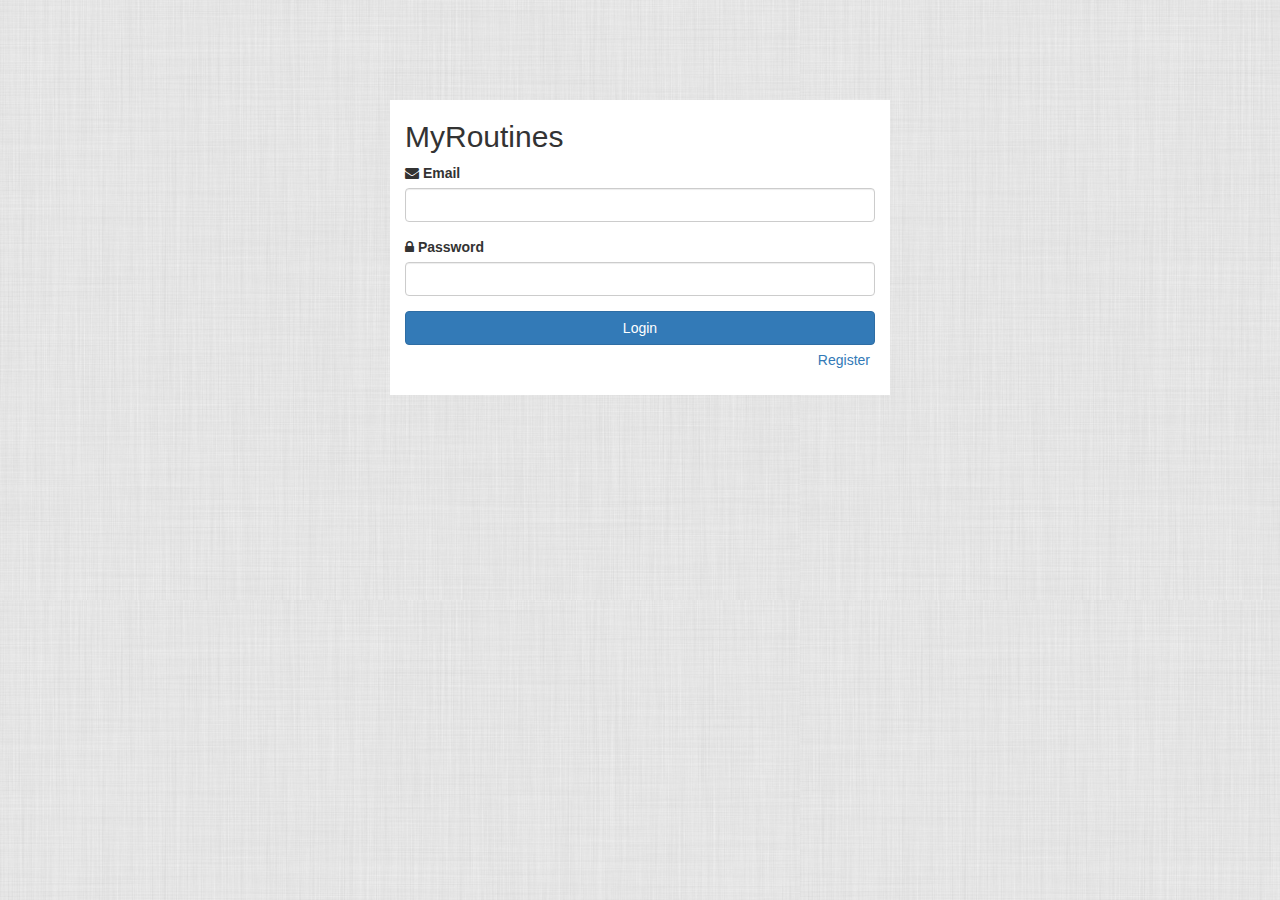
==== app/index.html @ 638c0512 "Added login and registration form validation before api call" ====
<!DOCTYPE HTML>
<html ng-app="myRoutinesApp">
<head>
    <meta charset="utf-8"/>
    <meta http-equiv="X-UA-Compatible" content="IE=edge">
    <meta name="viewport" content="width=device-width, initial-scale=1">

    <title>MyRoutines</title>

    <script src="lib/jquery.js" type="application/javascript"></script>
    <script src="lib/angular.min.js" type="application/javascript"></script>
    <script src="lib/angular-resource.js" type="application/javascript"></script>
    <script src="lib/angular-route.js" type="application/javascript"></script>
    <script src="lib/angular-messages.js" type="application/javascript"></script>
    <script src="lib/angular-cookies.js" type="application/javascript"></script>
    <script src="lib/lodash.js" type="application/javascript"></script>
    <script src="lib/ui-bootstrap-tpls-0.13.0.js" type="application/javascript"></script>
    <script src="js/app.js"></script>
    <script src="js/controllers.js"></script>
    <script src="js/services.js"></script>
    <script src="js/directives.js"></script>

    <link href="css/style.css" rel="stylesheet" type="text/css">
    <link href="css/font-awesome-4.3.0/css/font-awesome.min.css" rel="stylesheet" type="text/css">
    <link href="css/bootstrap/bootstrap.css" rel="stylesheet" type="text/css">
</head>
<body>
<div ng-view></div>
</body>
</html>
---- app/css/style.css ----
.container {
    max-width:500px;
    margin-top:100px;
    background-color:#FFFFFF;
    padding-bottom:25px;
}

body {
    background:url(../images/background.jpg) repeat;
}

.header {
    float:left;
    margin-left:20px;
}

.logout {
    float:right;
    width:250px;
    margin: 20px 20px 20px 20px;
}

.register {
    margin-top:5px;
    margin-right:5px;
    float:right;
}

.backbutton {
    margin-top:10px;
}

.error {
    color: darkred;
}
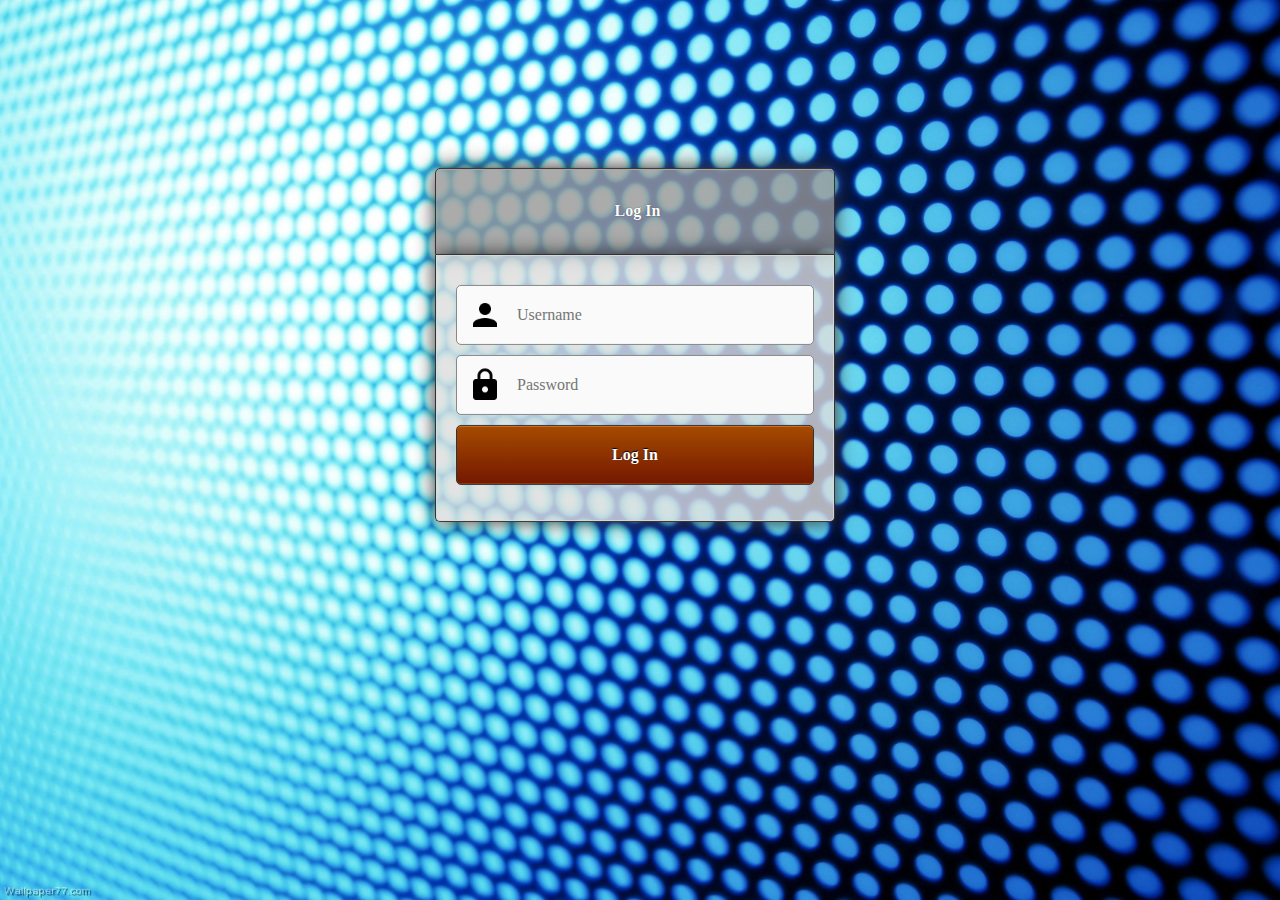
==== commit 7612a833: "Removed previous app and added new." ====
--- a/app/index.html
+++ b/app/index.html
@@ -1,30 +1,53 @@
-<!DOCTYPE HTML>
-<html ng-app="myRoutinesApp">
-<head>
-    <meta charset="utf-8"/>
-    <meta http-equiv="X-UA-Compatible" content="IE=edge">
-    <meta name="viewport" content="width=device-width, initial-scale=1">
-
-    <title>MyRoutines</title>
-
-    <script src="lib/jquery.js" type="application/javascript"></script>
-    <script src="lib/angular.min.js" type="application/javascript"></script>
-    <script src="lib/angular-resource.js" type="application/javascript"></script>
-    <script src="lib/angular-route.js" type="application/javascript"></script>
-    <script src="lib/angular-messages.js" type="application/javascript"></script>
-    <script src="lib/angular-cookies.js" type="application/javascript"></script>
-    <script src="lib/lodash.js" type="application/javascript"></script>
-    <script src="lib/ui-bootstrap-tpls-0.13.0.js" type="application/javascript"></script>
-    <script src="js/app.js"></script>
-    <script src="js/controllers.js"></script>
-    <script src="js/services.js"></script>
-    <script src="js/directives.js"></script>
-
-    <link href="css/style.css" rel="stylesheet" type="text/css">
-    <link href="css/font-awesome-4.3.0/css/font-awesome.min.css" rel="stylesheet" type="text/css">
-    <link href="css/bootstrap/bootstrap.css" rel="stylesheet" type="text/css">
-</head>
-<body>
-<div ng-view></div>
-</body>
-</html>
+<html>
+<head>
+    <meta charset="utf-8" />
+    <title>My Routines</title>
+    <link rel="stylesheet" type="text/css" href="style.css" />
+    <script type="text/javascript" src="jquery-2.1.3.min.js"></script>
+    <script type="text/javascript" src="app.js"></script>
+</head>
+<body>
+
+    <div id="page" data-page="">
+        <div id="header">
+            <h2></h2>
+            <div id="logout-button"></div>
+            <div id="settings-button"></div>
+        </div>
+        <div id="content"></div>
+    </div>
+
+    <div id="menu-container">
+        <div id="menu-title">
+            <h2>Menu</h2>
+            <div id="menu-button"></div>
+        </div>
+        <div id="menu">
+            <a href="home" class="menu-item" data-icon="home-white">Home</a>
+        </div>
+    </div>
+
+    <div id="page-login" class="page login" data-title="Log In">
+        <div>
+            <form>
+            <input id="login-mail" class="icon-input" data-icon="user" type="text" placeholder="Username" />
+            <input id="login-password" class="icon-input" data-icon="lock" type="password" placeholder="Password" />
+            <input id="login-submit" type="submit" value="Log In" />
+            </form>
+        </div>
+    </div>
+
+    <div id="page-user-registration" class="page" data-title="Create new user">
+        <div>
+            asd
+        </div>
+    </div>
+
+    <div id="page-home" class="page" data-title="Home">
+        <div>
+            Hello World!
+        </div>
+    </div>
+
+</body>
+</html>
--- a/app/style.css
+++ b/app/style.css
@@ -0,0 +1,427 @@
+.clear-both {
+  clear: both;
+}
+h1,
+h2,
+h3,
+h4,
+h5,
+h6 {
+  font-family: sans-serif;
+  margin-left: 5px;
+}
+h1 {
+  font-size: 1.2em;
+}
+h2 {
+  font-size: 1.1em;
+}
+h3 {
+  font-size: 1.0em;
+}
+h4 {
+  font-size: 0.9em;
+}
+body {
+  margin: 0px;
+  background-color: #eee;
+  background-image: url('img/background.jpg');
+  background-position: center;
+  background-attachment: fixed;
+  background-size: 100% 100%;
+  overflow-y: scroll;
+  overflow-x: hidden;
+}
+a {
+  outline: 0;
+}
+#page {
+  display: none;
+  position: absolute;
+  box-sizing: border-box;
+  width: 100%;
+}
+@media screen and (max-width: 1000px) {
+  #page {
+    padding: 10px 10px 10px 10px;
+  }
+}
+@media screen and (min-width: 1000px) {
+  #page {
+    padding: 10px 10px 10px 320px;
+  }
+}
+.page {
+  display: none;
+}
+#header {
+  margin: 0px;
+  padding: 20px;
+  background-color: rgba(150, 150, 150, 0.8);
+  border: 1px solid #333333;
+  border-radius: 5px 5px 0px 0px;
+  box-shadow: 0px 1px #a7a7a7 inset, 0px 0px 20px #333333;
+}
+#header h2 {
+  color: #FFF;
+  font-size: 1em;
+  font-family: 'sans-serif';
+  text-align: center;
+  text-shadow: 0px 0px 1px #333333;
+}
+@media screen and (max-width: 1000px) {
+  #menu-title {
+    margin: 0px;
+    padding: 20px;
+    background-color: #333333;
+    border: 1px solid #000000;
+    border-radius: 5px 5px 0px 0px;
+    box-shadow: 0px 1px #444444 inset, 0px 0px 20px #000000;
+  }
+  #menu-title h2 {
+    color: #FFF;
+    font-size: 1em;
+    font-family: 'sans-serif';
+    text-align: center;
+    text-shadow: 0px 0px 1px #000000;
+  }
+}
+@media screen and (min-width: 1000px) {
+  #menu-title {
+    margin: 0px;
+    padding: 20px;
+    background-color: rgba(51, 51, 51, 0.8);
+    border: 1px solid #000000;
+    border-radius: 5px 5px 0px 0px;
+    box-shadow: 0px 1px #444444 inset, 0px 0px 20px #000000;
+  }
+  #menu-title h2 {
+    color: #FFF;
+    font-size: 1em;
+    font-family: 'sans-serif';
+    text-align: center;
+    text-shadow: 0px 0px 1px #000000;
+  }
+}
+#content {
+  padding: 20px;
+  background-color: rgba(220, 220, 220, 0.8);
+  border-radius: 0px 0px 5px 5px;
+  border-style: solid;
+  border-width: 0px 1px 1px 1px;
+  border-color: #323232;
+  box-shadow: 0px 0px 0px 1px rgba(220, 220, 220, 0.8) inset, 0px 0px 20px #323232;
+}
+#content h1,
+#content h2,
+#content h3,
+#content h4 {
+  position: relative;
+  box-sizing: border-box;
+  margin: -1px 0px;
+  padding: 20px;
+  width: 100%;
+  background-color: #bababa;
+  border-width: 1px 0px 1px 0px;
+  border-color: #323232;
+  border-style: solid;
+  font-weight: normal;
+  box-shadow: 0px 1px rgba(220, 220, 220, 0.8) inset, 0px 0px 20px #323232;
+}
+#content h1 {
+  font-weight: bold;
+}
+#content h4 {
+  padding: 10px 20px;
+  font-style: italic;
+  color: #222;
+}
+#content hr.content-divider {
+  margin: 10px -20px;
+}
+.no-padding {
+  padding: 0px !important;
+}
+.overflow-hidden {
+  overflow: hidden;
+}
+#menu {
+  overflow-y: hidden;
+}
+@media screen and (max-width: 1000px) {
+  #menu {
+    padding: 0px;
+    background-color: #444444;
+    border-radius: 0px 0px 5px 5px;
+    border-style: solid;
+    border-width: 0px 1px 1px 1px;
+    border-color: #000000;
+    box-shadow: 0px 0px 0px 1px #444444 inset, 0px 0px 20px #000000;
+  }
+}
+@media screen and (min-width: 1000px) {
+  #menu {
+    padding: 0px;
+    background-color: rgba(68, 68, 68, 0.8);
+    border-radius: 0px 0px 5px 5px;
+    border-style: solid;
+    border-width: 0px 1px 1px 1px;
+    border-color: #000000;
+    box-shadow: 0px 0px 0px 1px rgba(68, 68, 68, 0.8) inset, 0px 0px 20px #000000;
+  }
+}
+#menu-button,
+#settings-button,
+#logout-button {
+  display: none;
+  position: relative;
+  margin: -44px 10px 10px 10px;
+  width: 42px;
+  height: 42px;
+  background-repeat: no-repeat;
+  background-size: 42px 42px;
+}
+#menu-button:hover,
+#settings-button:hover,
+#logout-button:hover {
+  cursor: pointer;
+  filter: invert(60%) sepia(100%) hue-rotate(330deg) saturate(300%) drop-shadow(0px 0px 5px black);
+}
+#menu-button {
+  float: left;
+  background-image: url('img/menu-white.png');
+}
+#settings-button {
+  float: right;
+  background-image: url('img/gear-white.png');
+}
+#logout-button {
+  float: right;
+  background-image: url('img/lock-white.png');
+}
+#menu-container {
+  display: none;
+  position: absolute;
+  box-sizing: border-box;
+  padding: 10px;
+  width: 320px;
+  height: 100%;
+}
+.menu-item {
+  display: block;
+  box-sizing: border-box;
+  width: 100%;
+  height: 46px;
+  font-family: 'sans-serif';
+  font-size: 16px;
+  padding: 15px;
+  background-repeat: no-repeat;
+  background-position: 10px 10px;
+  background-size: 24px 24px;
+  padding-left: 45px;
+  color: #FFF;
+  text-decoration: none;
+}
+@media screen and (max-width: 1000px) {
+  .menu-item {
+    border-top: 1px solid #555;
+  }
+}
+@media screen and (min-width: 1000px) {
+  .menu-item {
+    border-top: 1px solid #444;
+  }
+}
+.menu-item:hover {
+  cursor: pointer;
+  background-color: #953a00;
+}
+form {
+  position: relative;
+}
+.select {
+  box-sizing: border-box;
+  margin: 10px 0px 0px 0px;
+  border-radius: 5px;
+  border: 1px solid;
+  padding: 20px;
+  width: 100%;
+  font-size: 1em;
+  font-family: 'sans-serif';
+  color: #333;
+  background-color: #FAFAFA;
+  position: relative;
+  padding: 20px 40px 20px 20px;
+  background-image: url('img/down-arrow.png');
+  background-repeat: no-repeat;
+  background-size: 32px 32px;
+  background-position: right 10px center;
+}
+.select:hover,
+.select:focus {
+  box-shadow: 0px 0px 10px #953a00;
+}
+.select:hover,
+.select:focus {
+  box-shadow: 0px 0px 10px #953a00;
+}
+.select:hover {
+  cursor: default;
+  -webkit-user-select: none;
+  -moz-user-select: none;
+  -ms-user-select: none;
+}
+.select .option {
+  padding: 10px;
+}
+.select .option:hover {
+  cursor: default;
+  background-color: #DDDDDD;
+}
+.select .option[data-selected] {
+  background-color: #CCCCCC;
+}
+.select .selected {
+  white-space: nowrap;
+  overflow: hidden;
+}
+.button {
+  box-sizing: border-box;
+  margin: 10px 0px 0px 0px;
+  border-radius: 5px;
+  border: 1px solid;
+  padding: 20px;
+  width: 100%;
+  font-size: 1em;
+  font-family: 'sans-serif';
+  color: #333;
+  background-color: #FAFAFA;
+  border-color: #333;
+  background-repeat: no-repeat;
+  background-size: auto;
+  background-position: top left;
+  font-weight: bold;
+  text-shadow: 0px -1px 1px #000000;
+  background-image: linear-gradient(#cccccc, #eeeeee);
+  color: #FFF;
+  box-shadow: 0px 1px #bbbbbb inset, 0px -1px #dddddd inset;
+}
+.button:hover,
+.button:focus {
+  box-shadow: 0px 0px 10px #953a00;
+}
+.button:hover,
+.button:focus {
+  box-shadow: 0px 0px 10px #953a00;
+}
+.button:hover {
+  cursor: pointer;
+}
+.button:hover {
+  background-image: linear-gradient(#eeeeee, #cccccc);
+}
+.textarea {
+  margin: 10px 0px 0px 0px;
+  border-radius: 5px;
+  border: 1px solid;
+  padding: 20px;
+  width: 100%;
+  font-size: 1em;
+  font-family: 'sans-serif';
+  color: #333;
+  float: left;
+  box-sizing: border-box;
+  position: relative;
+  resize: vertical;
+  background-color: #FAFAFA;
+  outline: none;
+}
+.textarea:hover,
+.textarea:focus {
+  box-shadow: 0px 0px 10px #953a00;
+}
+.textarea:hover,
+.textarea:focus {
+  box-shadow: 0px 0px 10px #953a00;
+}
+.options {
+  box-sizing: border-box;
+  margin: 10px 0px 0px 0px;
+  border-radius: 5px;
+  border: 1px solid;
+  padding: 20px;
+  width: 100%;
+  font-size: 1em;
+  font-family: 'sans-serif';
+  color: #333;
+  background-color: #FAFAFA;
+  display: none;
+  padding: 0px;
+  z-index: 1000;
+  max-height: 314px;
+  position: absolute;
+  top: 50px;
+  left: 0px;
+  overflow-y: auto;
+  box-shadow: 0px 0px 10px #333;
+}
+.options:hover,
+.options:focus {
+  box-shadow: 0px 0px 10px #953a00;
+}
+.options:hover,
+.options:focus {
+  box-shadow: 0px 0px 10px #953a00;
+}
+input,
+.input {
+  box-sizing: border-box;
+  margin: 10px 0px 0px 0px;
+  border-radius: 5px;
+  border: 1px solid;
+  padding: 20px;
+  width: 100%;
+  font-size: 1em;
+  font-family: 'sans-serif';
+  color: #333;
+  background-color: #FAFAFA;
+}
+input:hover,
+.input:hover,
+input:focus,
+.input:focus {
+  box-shadow: 0px 0px 10px #953a00;
+}
+input[type="text"],
+input[type="password"] {
+  border-color: #888;
+}
+input[type="submit"] {
+  border-color: #333;
+  background-repeat: no-repeat;
+  background-size: auto;
+  background-position: top left;
+  font-weight: bold;
+  text-shadow: 0px -1px 1px #000000;
+  background-image: linear-gradient(#a64b00, #731800);
+  color: #fff;
+  box-shadow: 0px 1px #c86d22 inset, 0px -1px #953a00 inset;
+}
+input[type="submit"]:hover {
+  cursor: pointer;
+}
+input[type="submit"]:hover {
+  background-image: linear-gradient(#a64b00, #d97e33);
+}
+.icon-input {
+  background-repeat: no-repeat;
+  background-position: 10px center;
+  background-size: 36px 36px;
+  padding-left: 60px;
+}
+.login {
+  left: 50%;
+  top: 30%;
+  transform: translate(-50%, -30%);
+  margin: 0px 0px 0px -160px;
+}
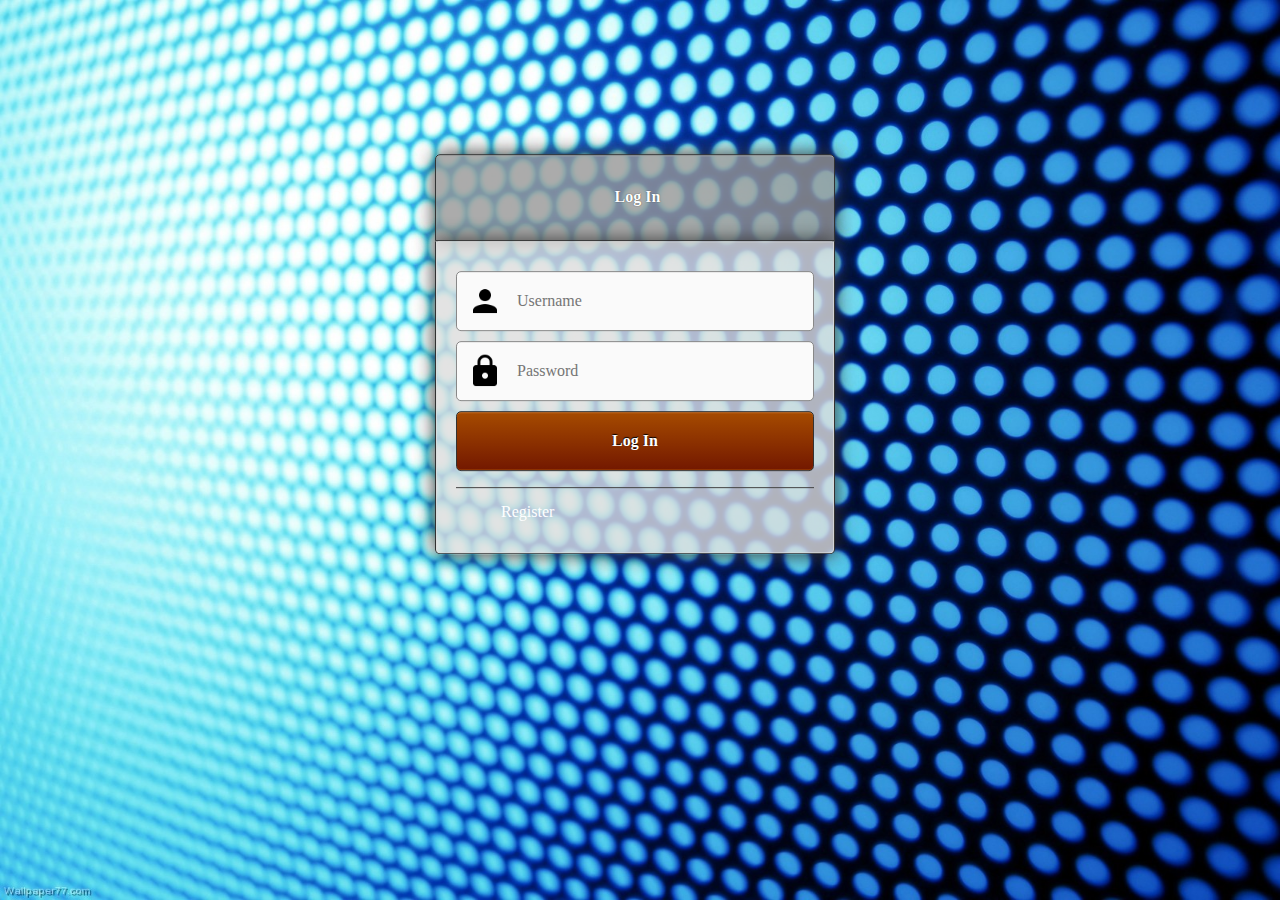
==== commit 4a525db9: "Added logout from home page." ====
--- a/app/index.html
+++ b/app/index.html
@@ -34,6 +34,7 @@
             <input id="login-password" class="icon-input" data-icon="lock" type="password" placeholder="Password" />
             <input id="login-submit" type="submit" value="Log In" />
             </form>
+            <a href="home" class="menu-item">Register</a>
         </div>
     </div>
 
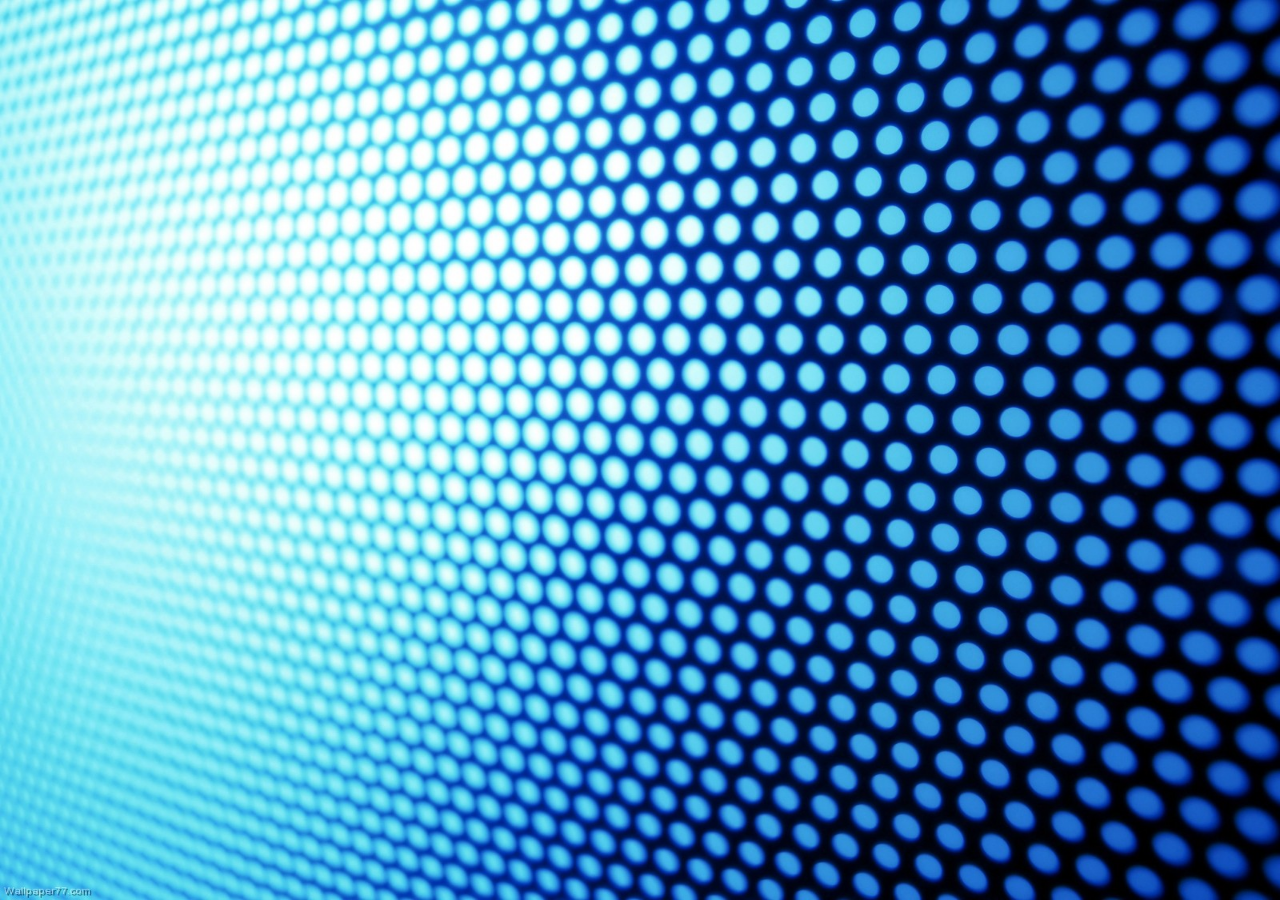
==== commit 0c40ee5e: "Removed class in register link on login page." ====
--- a/app/index.html
+++ b/app/index.html
@@ -34,7 +34,7 @@
             <input id="login-password" class="icon-input" data-icon="lock" type="password" placeholder="Password" />
             <input id="login-submit" type="submit" value="Log In" />
             </form>
-            <a href="home" class="menu-item">Register</a>
+            <a href="home">Register</a>
         </div>
     </div>
 
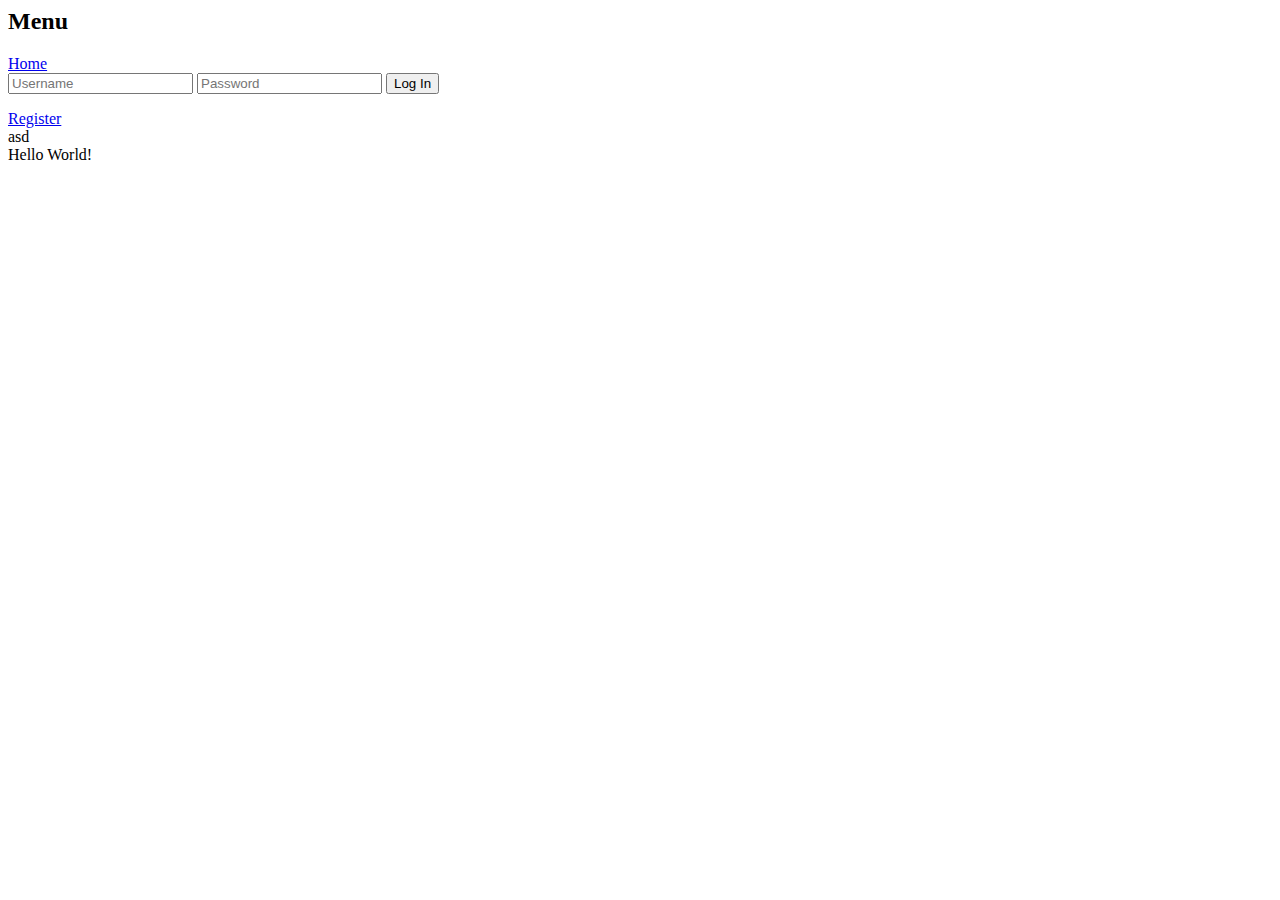
==== commit afca070f: "Changed jquery.js location and added style.css to gitignore" ====
--- a/app/index.html
+++ b/app/index.html
@@ -3,7 +3,7 @@
     <meta charset="utf-8" />
     <title>My Routines</title>
     <link rel="stylesheet" type="text/css" href="style.css" />
-    <script type="text/javascript" src="jquery-2.1.3.min.js"></script>
+    <script type="text/javascript" src="js/lib/jquery-2.1.3.min.js"></script>
     <script type="text/javascript" src="app.js"></script>
 </head>
 <body>
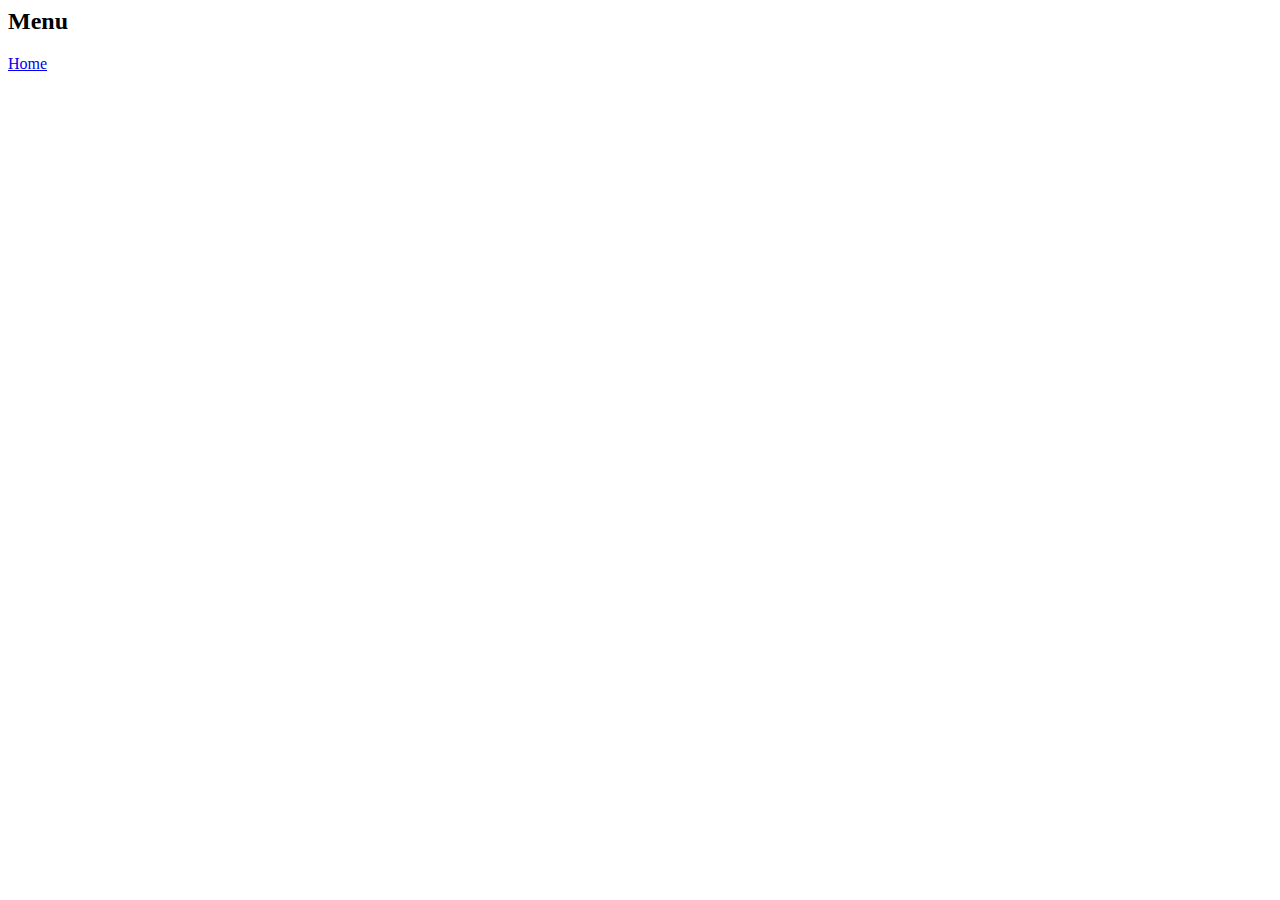
==== commit 3f112983: "Split index.html into separate html files in views dir." ====
--- a/app/index.html
+++ b/app/index.html
@@ -27,28 +27,5 @@
         </div>
     </div>
 
-    <div id="page-login" class="page login" data-title="Log In">
-        <div>
-            <form>
-            <input id="login-mail" class="icon-input" data-icon="user" type="text" placeholder="Username" />
-            <input id="login-password" class="icon-input" data-icon="lock" type="password" placeholder="Password" />
-            <input id="login-submit" type="submit" value="Log In" />
-            </form>
-            <a href="home">Register</a>
-        </div>
-    </div>
-
-    <div id="page-user-registration" class="page" data-title="Create new user">
-        <div>
-            asd
-        </div>
-    </div>
-
-    <div id="page-home" class="page" data-title="Home">
-        <div>
-            Hello World!
-        </div>
-    </div>
-
 </body>
 </html>
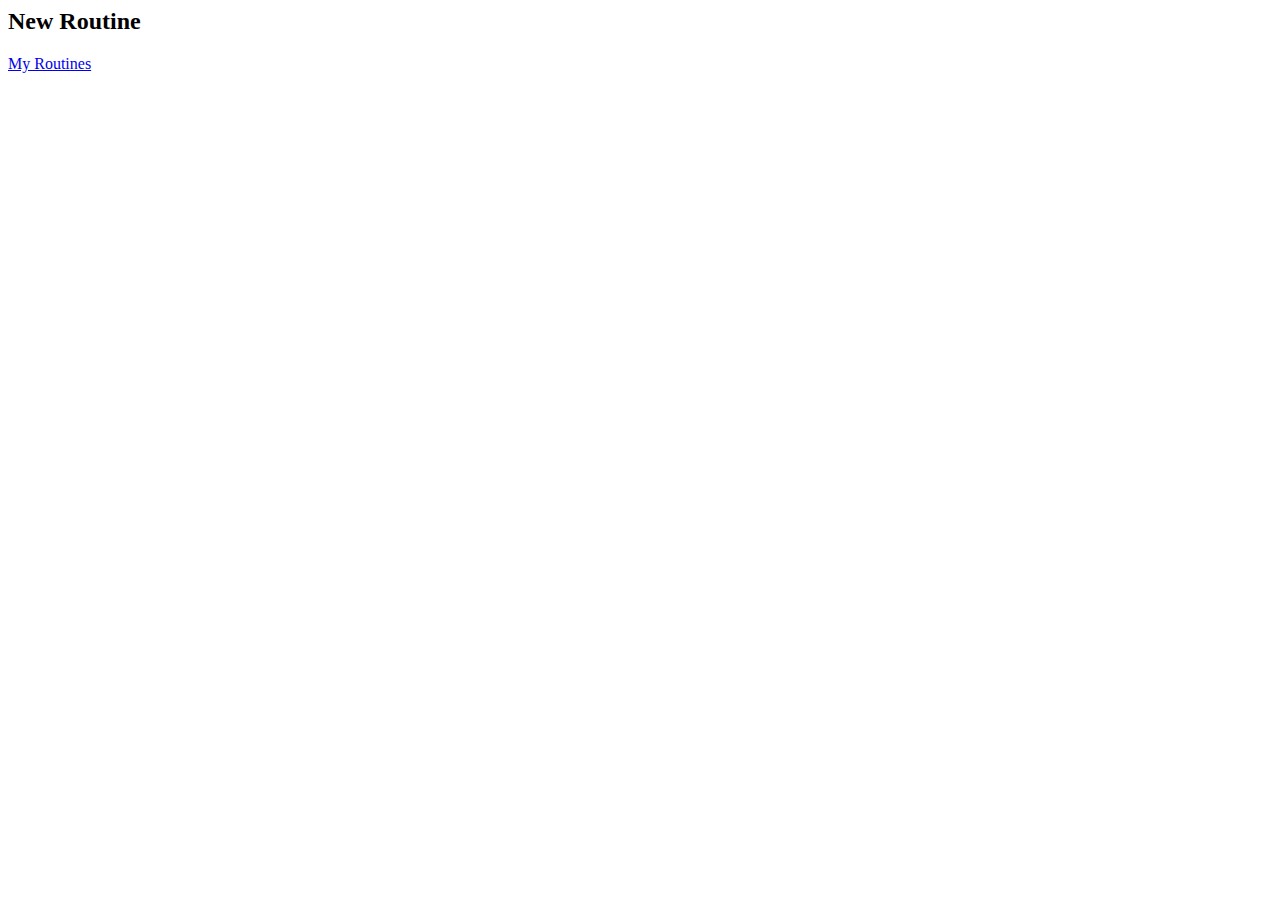
==== commit e6f12433: "Some changes i dont even remember..." ====
--- a/app/index.html
+++ b/app/index.html
@@ -8,6 +8,14 @@
 </head>
 <body>
 
+    <div id="menu-container">
+        <div id="menu-title">
+            <h2>New Routine</h2>
+        </div>
+        <div id="menu">
+            <a href="home" class="menu-item" data-icon="home-white">My Routines</a>
+        </div>
+    </div>
     <div id="page" data-page="">
         <div id="header">
             <h2></h2>
@@ -17,15 +25,7 @@
         <div id="content"></div>
     </div>
 
-    <div id="menu-container">
-        <div id="menu-title">
-            <h2>Menu</h2>
-            <div id="menu-button"></div>
-        </div>
-        <div id="menu">
-            <a href="home" class="menu-item" data-icon="home-white">Home</a>
-        </div>
-    </div>
+
 
 </body>
 </html>
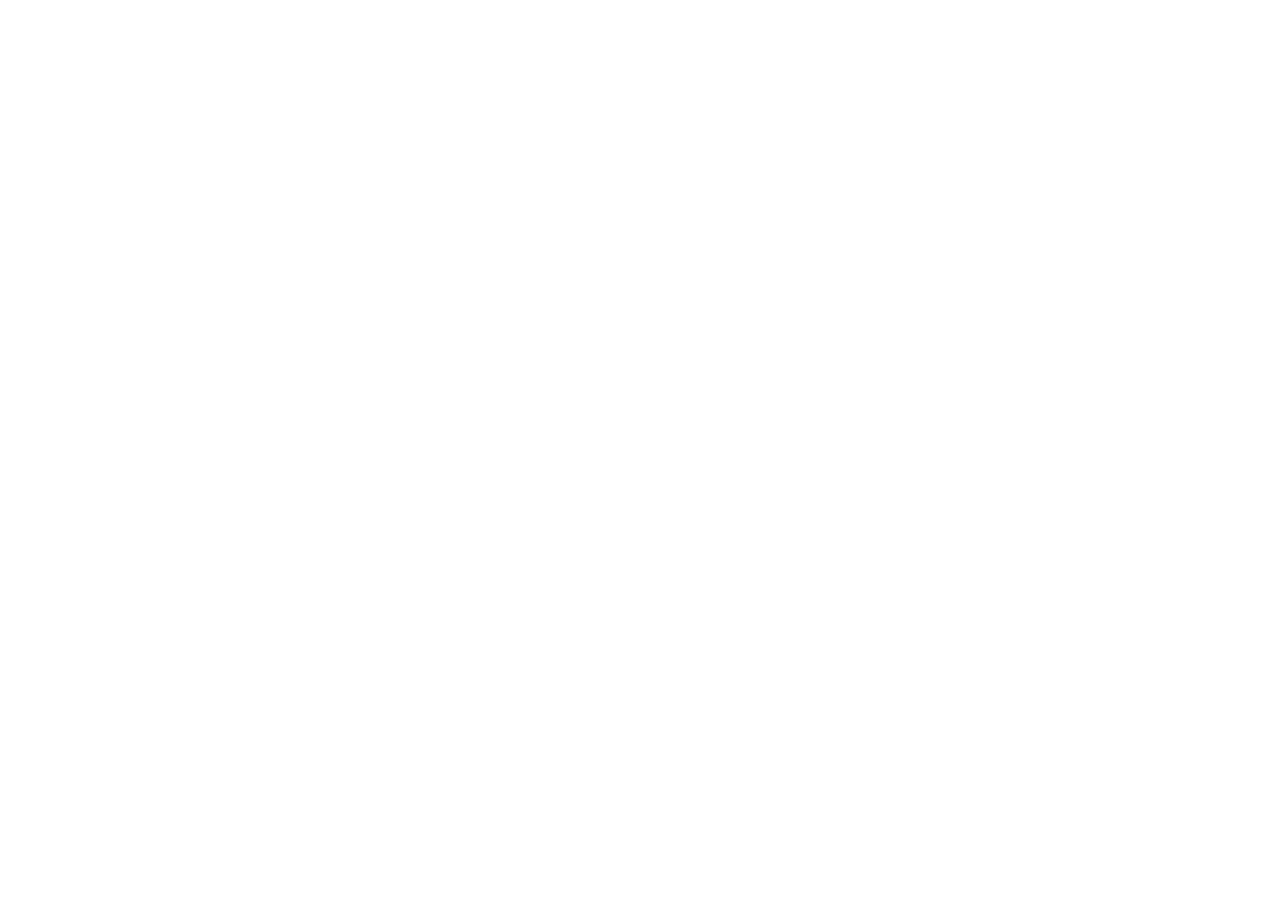
==== commit 2b08e019: "User info is now saved in cookies. Also various minor changes." ====
--- a/app/index.html
+++ b/app/index.html
@@ -8,14 +8,6 @@
 </head>
 <body>
 
-    <div id="menu-container">
-        <div id="menu-title">
-            <h2>New Routine</h2>
-        </div>
-        <div id="menu">
-            <a href="home" class="menu-item" data-icon="home-white">My Routines</a>
-        </div>
-    </div>
     <div id="page" data-page="">
         <div id="header">
             <h2></h2>
@@ -25,7 +17,5 @@
         <div id="content"></div>
     </div>
 
-
-
 </body>
 </html>
